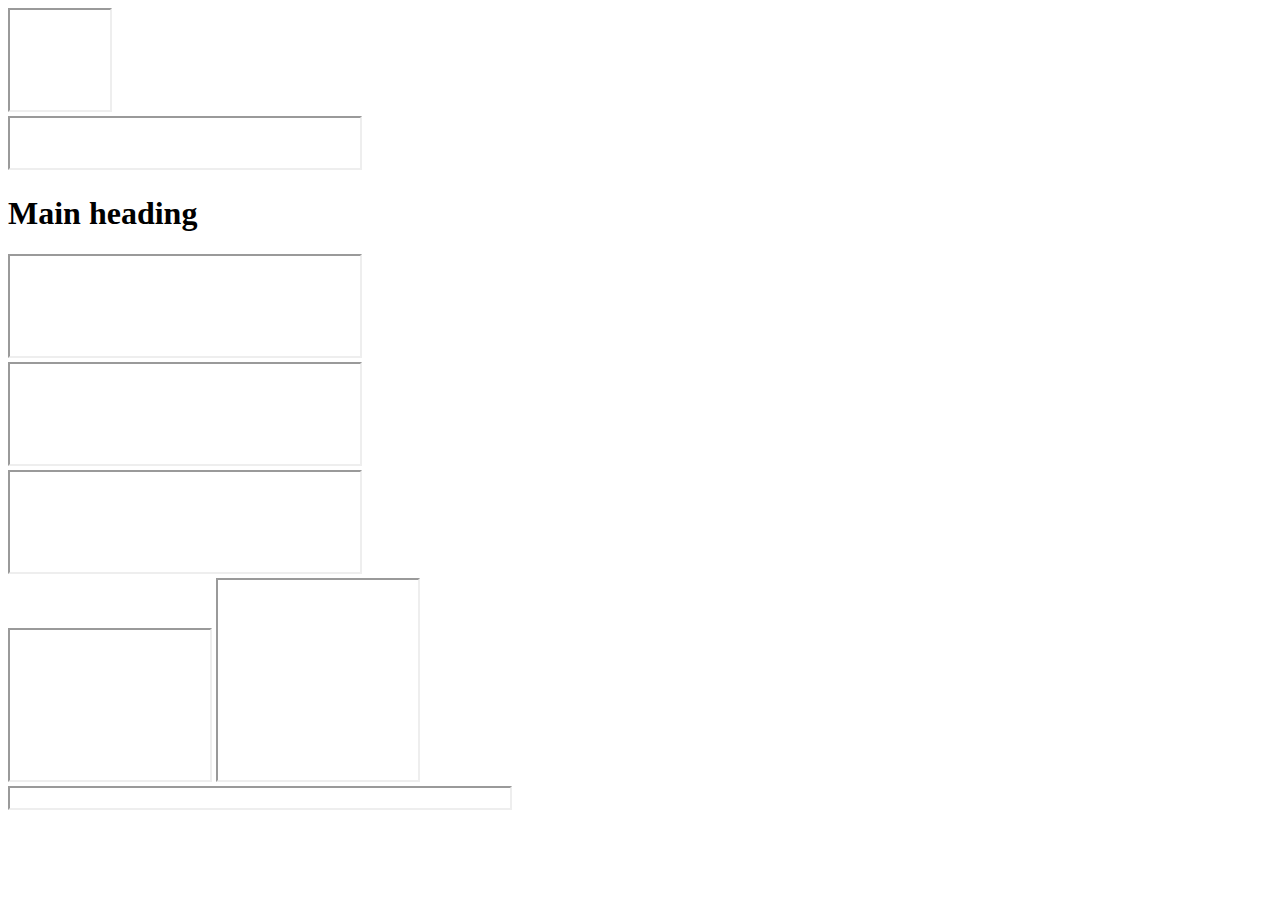
==== Lab 2/index.html @ 075b55bc "Add files via upload" ====
<!DOCTYPE html>

<html lang="en">
    <head>
       <meta charset="utf-8">
       <meta name="viewport" content="width=device-width, initial-scale=1">
       <meta name="description" content="This is the code of Lab 2">
       <meta name="robots" content="noindex, nofollow">
       <title>lab 2</title>
    </head>
    <body>
        <header> 
            <div>      
           <section>
            <iframe width="100" height="100"></iframe>
           </section>
            </div> 
            <nav>
                <iframe width="350" height="50"></iframe>
            </nav>
        </header>
        <section>
            <h1>Main heading</h1>
        </section>
        <main>

            <section>
                <iframe width="350" height="100"></iframe>
            </section>
        </section>

        <section>
            <iframe width="350" height="100"></iframe>
        </section>

    <section>
        <iframe width="350" height="100"></iframe>
    </section>
        </main>
       
         <aside>
            <Article>
                <iframe width="200" height="150"></iframe>

                <iframe width="200" height="200"></iframe>
            </Article>

         </aside>
           
        <footer><iframe width="500" height="20"></iframe></footer>
    </body>

</html>
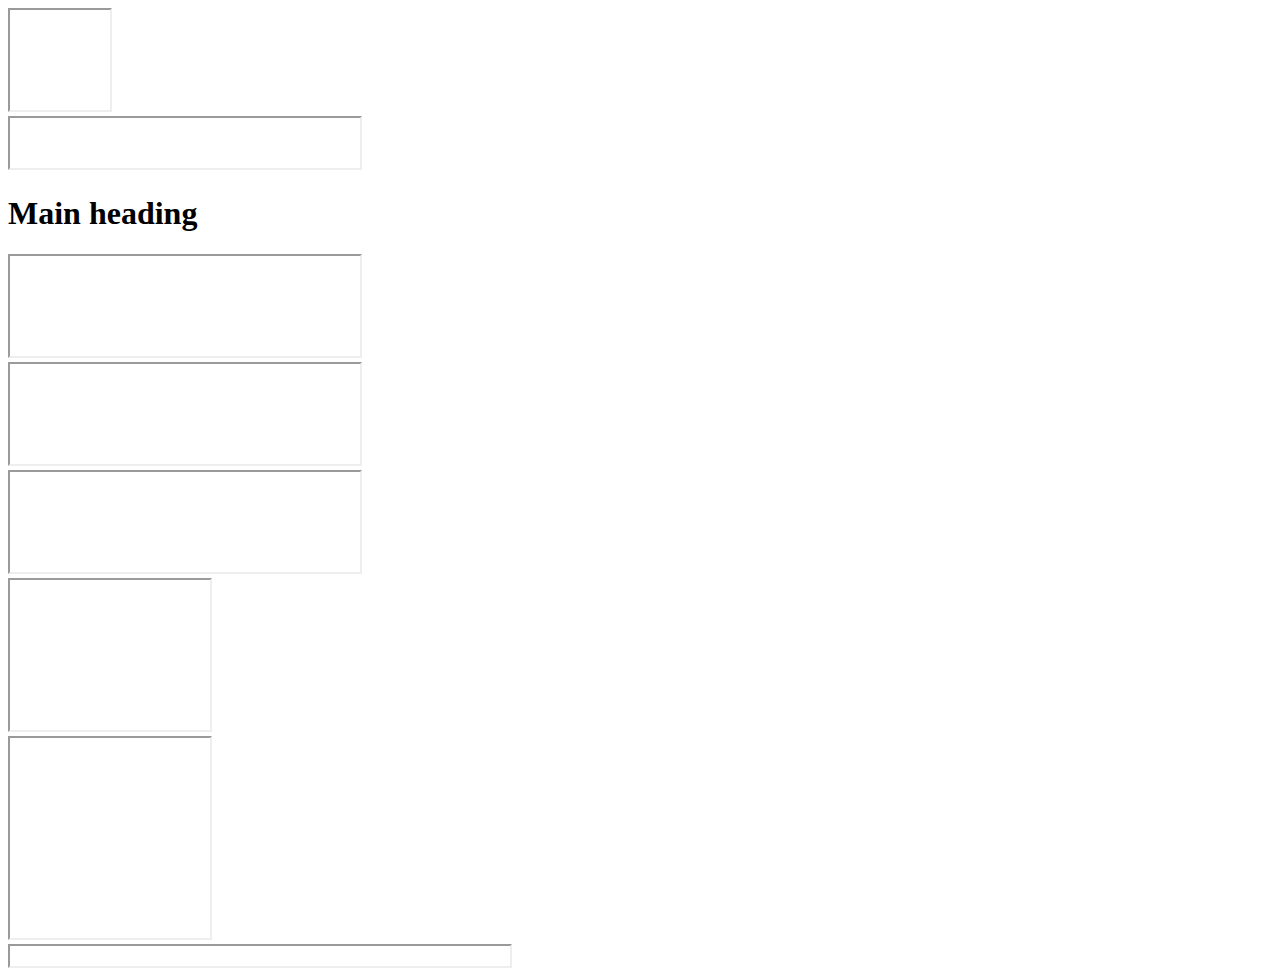
==== commit d7ffba9b: "Add files via upload" ====
--- a/Lab 2/index.html
+++ b/Lab 2/index.html
@@ -41,9 +41,13 @@
          <aside>
             <Article>
                 <iframe width="200" height="150"></iframe>
-
+            </Article>
+            <article>
                 <iframe width="200" height="200"></iframe>
-            </Article>
+          
+            </article>
+                
+          
 
          </aside>
            
